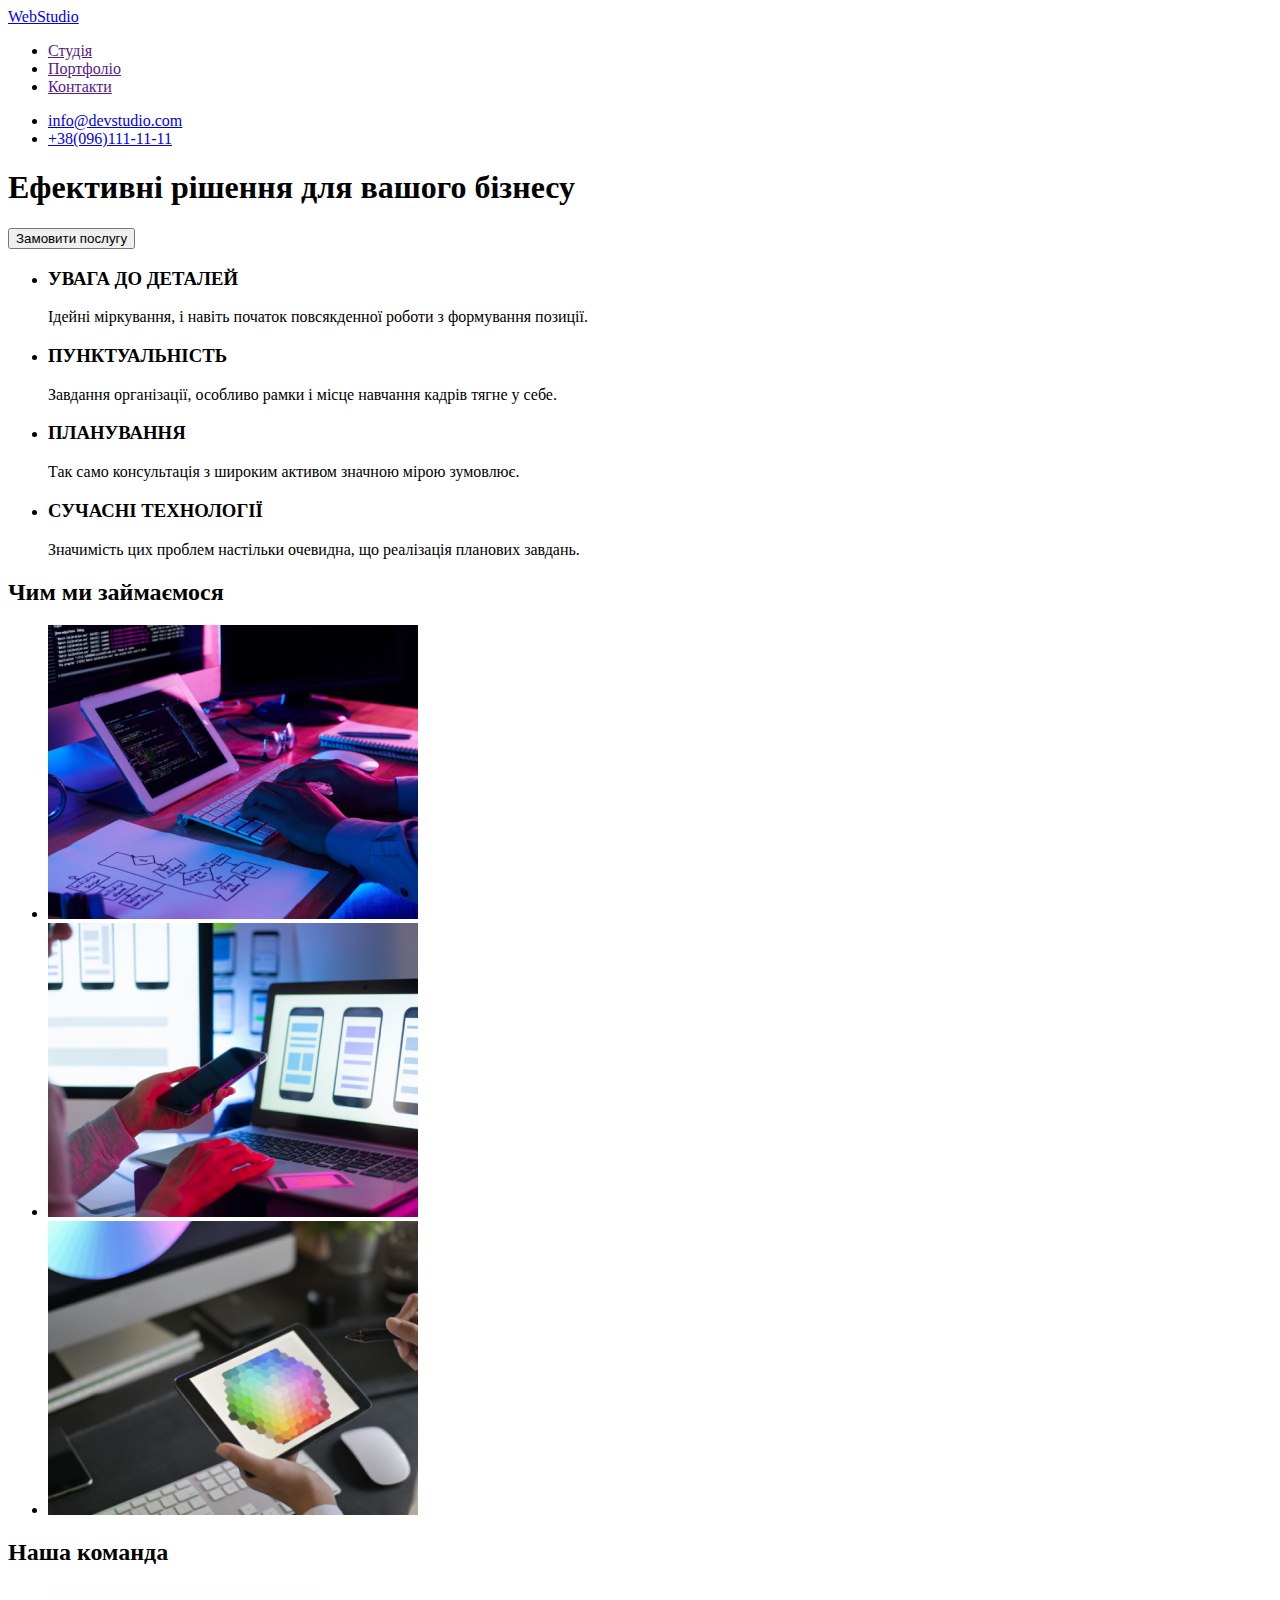
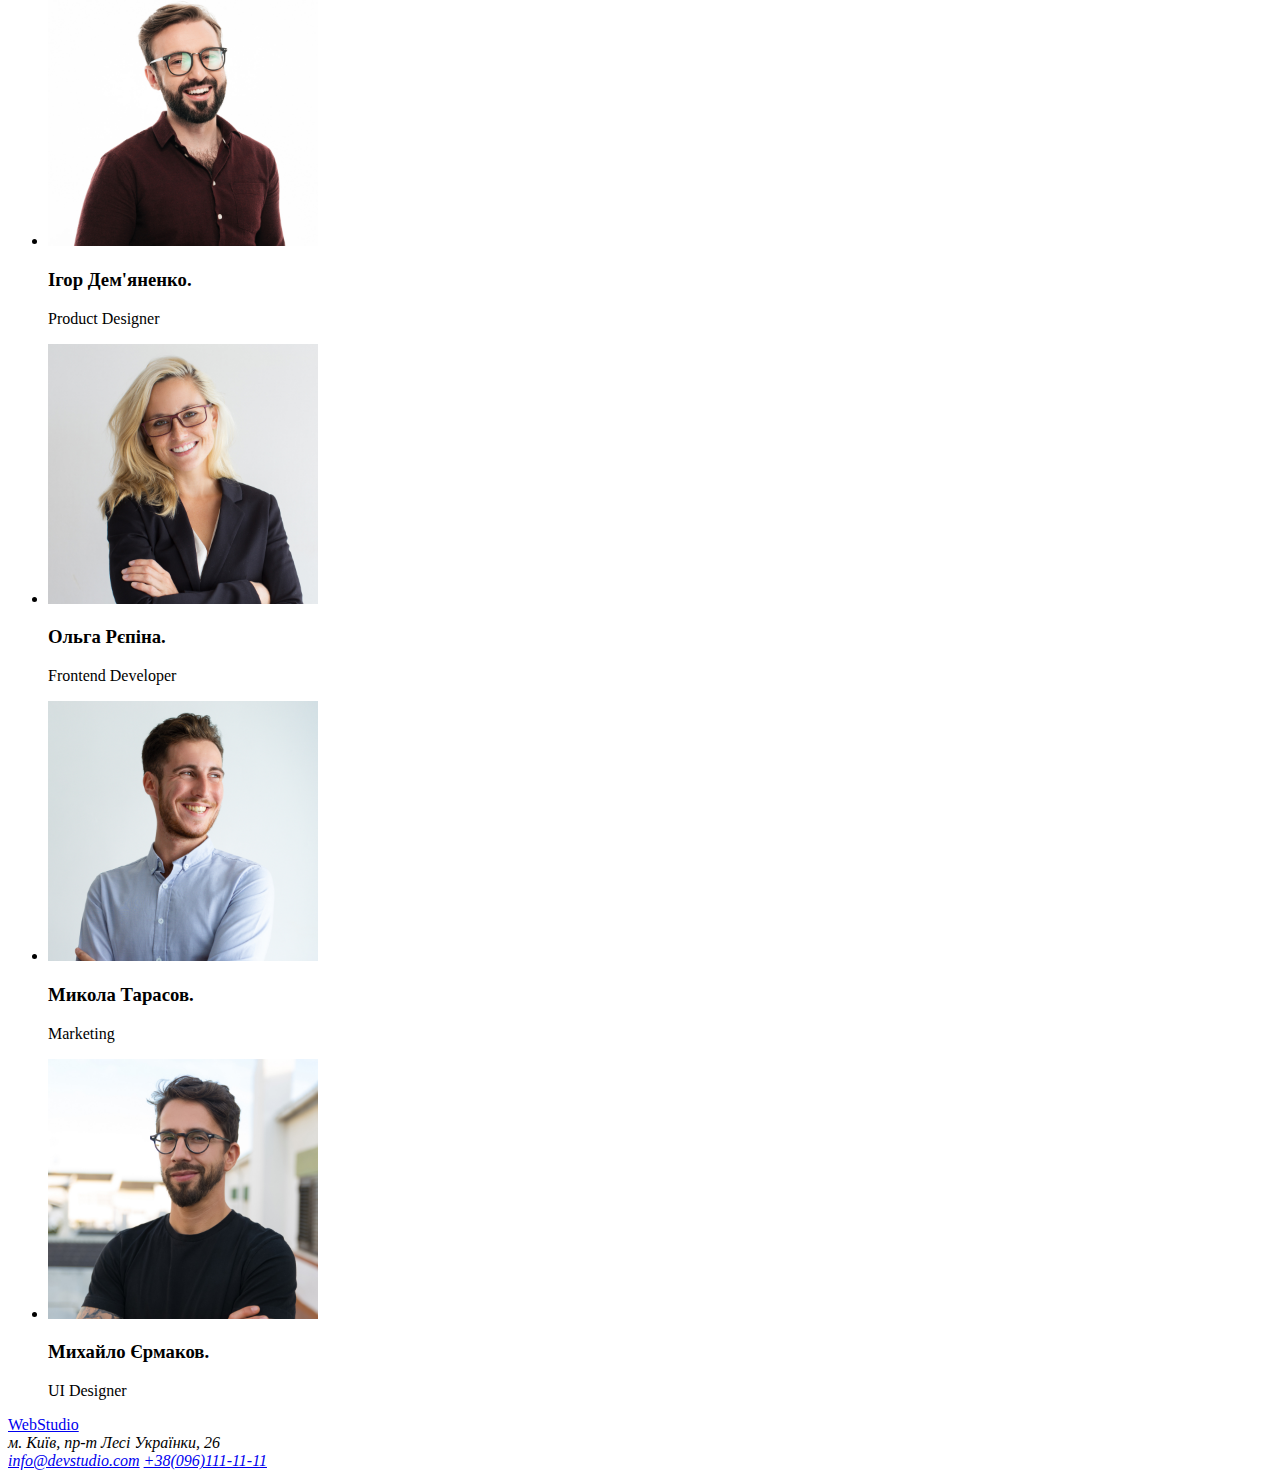
==== index.html @ 99ba393b "скопіював файли hw-01" ====
<!DOCTYPE html> 
<html lang="uk">  
    <head> 
        <title>goit-markup-hw-01</title>
    </head>  
    <body>
        <header>
            <a href="/">WebStudio</a>
            <nav>
             <ul>
                <li><a href="">Студія</a> </li>
                <li><a href="">Портфоліо</a> </li>
                <li><a href="">Контакти</a> </li>
            </ul>
            </nav>
            <ul>
                <li><a href="mailto:info@devstudio.com">info@devstudio.com</a></li>
                <li><a href="tel:+380961111111">+38(096)111-11-11</a></li>
            </ul>
        </header>
        <main>
            <div>
            <section>
                <h1>Ефективні рішення для вашого бізнесу</h1>
                <button type="button">Замовити послугу</button>
            </section>
            </div>
            <section>
                <ul>
                     <li>
                        <h3>УВАГА ДО ДЕТАЛЕЙ</h3>
                        <p>Ідейні міркування, і навіть початок повсякденної роботи з формування позиції.</p>
                    </li>
                    <li>
                        <h3>ПУНКТУАЛЬНІСТЬ</h3>
                        <p>Завдання організації, особливо рамки і місце навчання кадрів тягне у себе.</p>
                    </li>
                    <li>
                        <h3>ПЛАНУВАННЯ</h3>
                        <p>Так само консультація з широким активом значною мірою зумовлює.</p>
                    </li>
                    <li>
                        <h3>СУЧАСНІ ТЕХНОЛОГІЇ</h3>
                        <p>Значимість цих проблем настільки очевидна, що реалізація планових завдань.</p>
                    </li>
                </ul>
                </section>
                <section>
                <h2>Чим ми займаємося</h2>
                <ul>
                    <li>                  
                        <img
                        src="./images/backend.png"
                        alt="робота backend розробника"
                        width="370"
                        />
                    </li>
                    <li>                  
                        <img
                        src="./images/frontend.png"
                        alt="робота frontend розробника"
                        width="370"
                        />
                    </li>
                    <li>                  
                        <img
                        src="./images/Designer.png"
                        alt="робота UI Designer розробника"
                        width="370"
                        />
                    </li>
                </ul>
                </section>
            <section>
                <h2>Наша команда</h2>
                <ul>
                    <li>
                        <img
                        src="./images/photo1.jpg"
                        alt="Ігор Дем'яненко. Product Designer"
                        width="270"
                        />
                        <h3>Ігор Дем'яненко.</h3>
                        <p>Product Designer</p>
                    </li>
                    <li>                    
                        <img
                        src="./images/photo2.jpg"
                        alt="Ольга Рєпіна. Frontend Developer"
                        width="270"
                        />
                        <h3>Ольга Рєпіна.</h3>
                        <p>Frontend Developer</p>                        
                    </li>
                    <li>                        
                        <img
                        src="./images/photo3.jpg"
                        alt="Микола Тарасов. Marketing"
                        width="270"
                        />
                        <h3>Микола Тарасов.</h3>
                        <p>Marketing</p>                        
                    </li>
                    <li>                        
                        <img
                        src="./images/photo4.jpg"
                        alt="Михайло Єрмаков. UI Designer"
                        width="270"
                        />
                        <h3>Михайло Єрмаков.</h3>
                        <p>UI Designer</p>                        
                    </li>
                </ul>
            </section>
        </main>
        <footer>
            <a href="/">WebStudio</a>
            <address>
                м. Київ, пр-т Лесі Українки, 26
              </address>
              
              <address>
                <a href="mailto:info@devstudio.com">info@devstudio.com</a>
                <a href="tel:+380961111111">+38(096)111-11-11</a>
              </address>
        </footer>
    </body>
    </html>
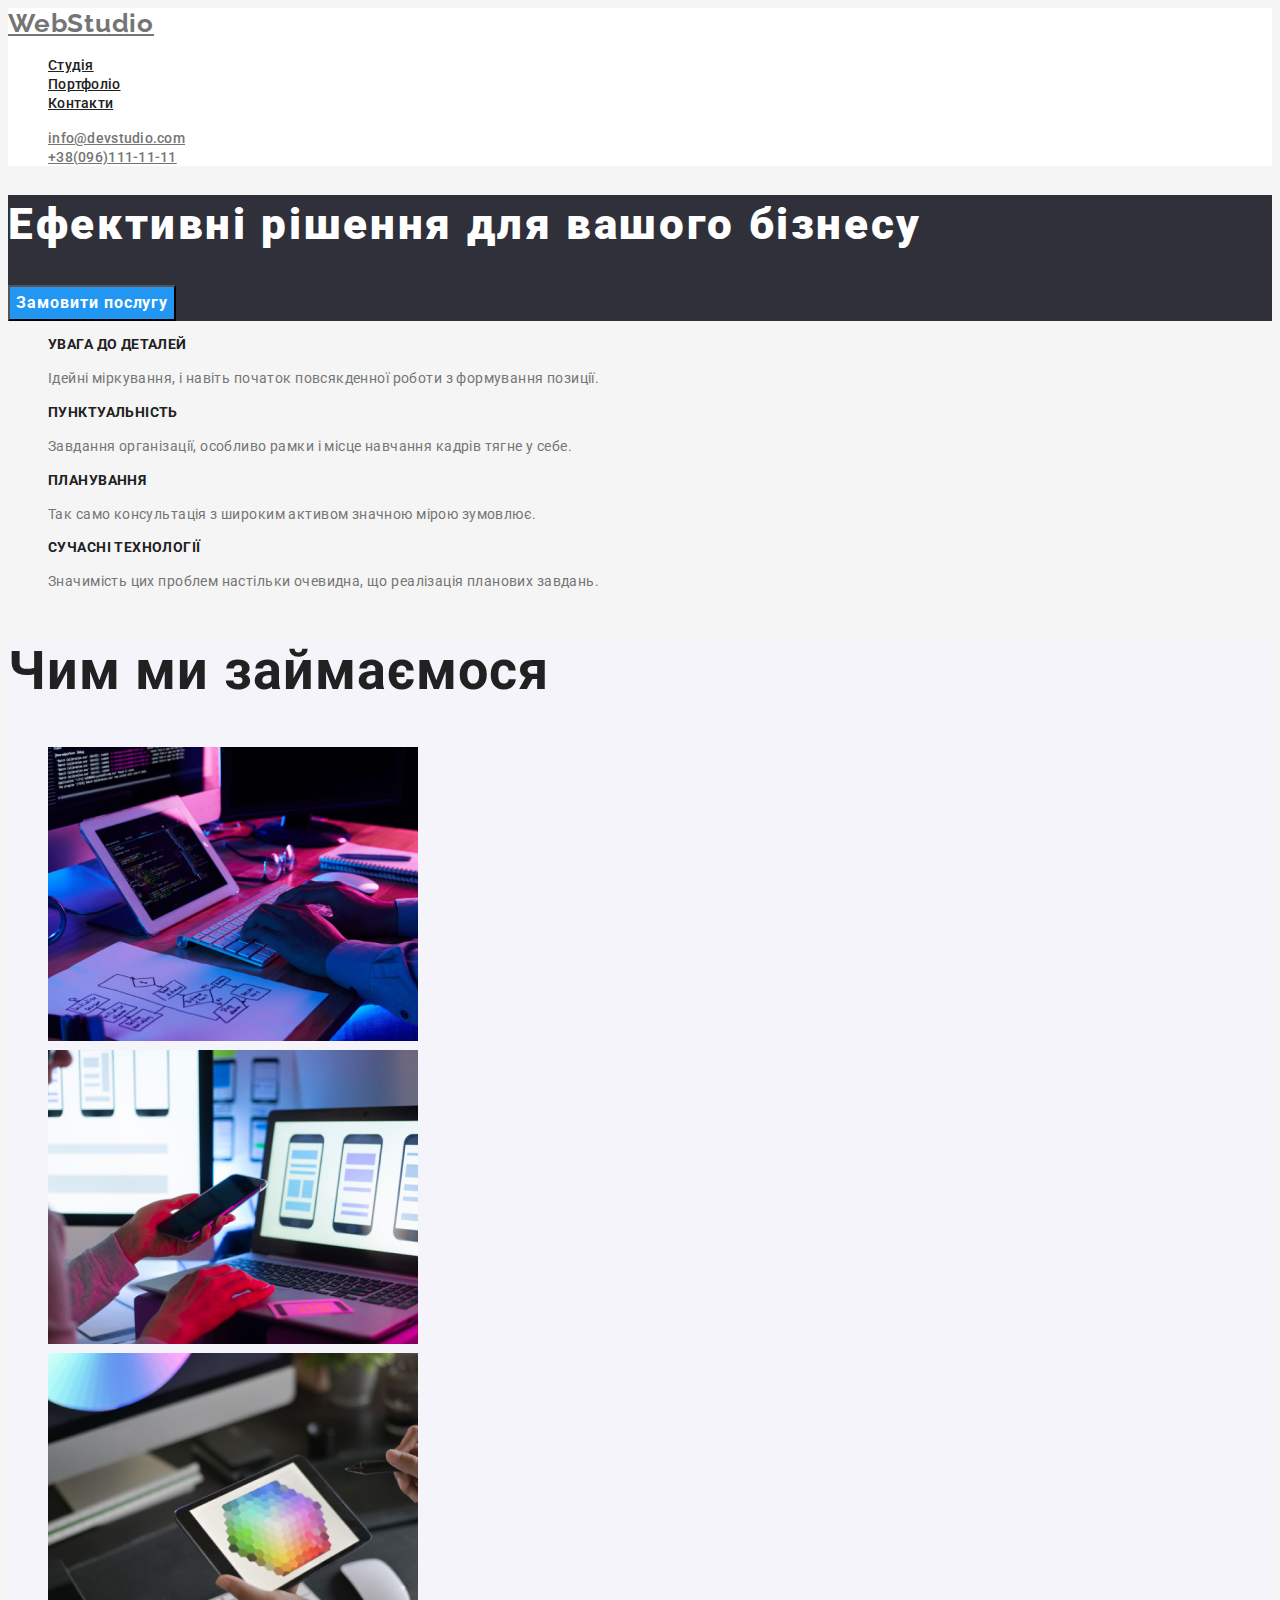
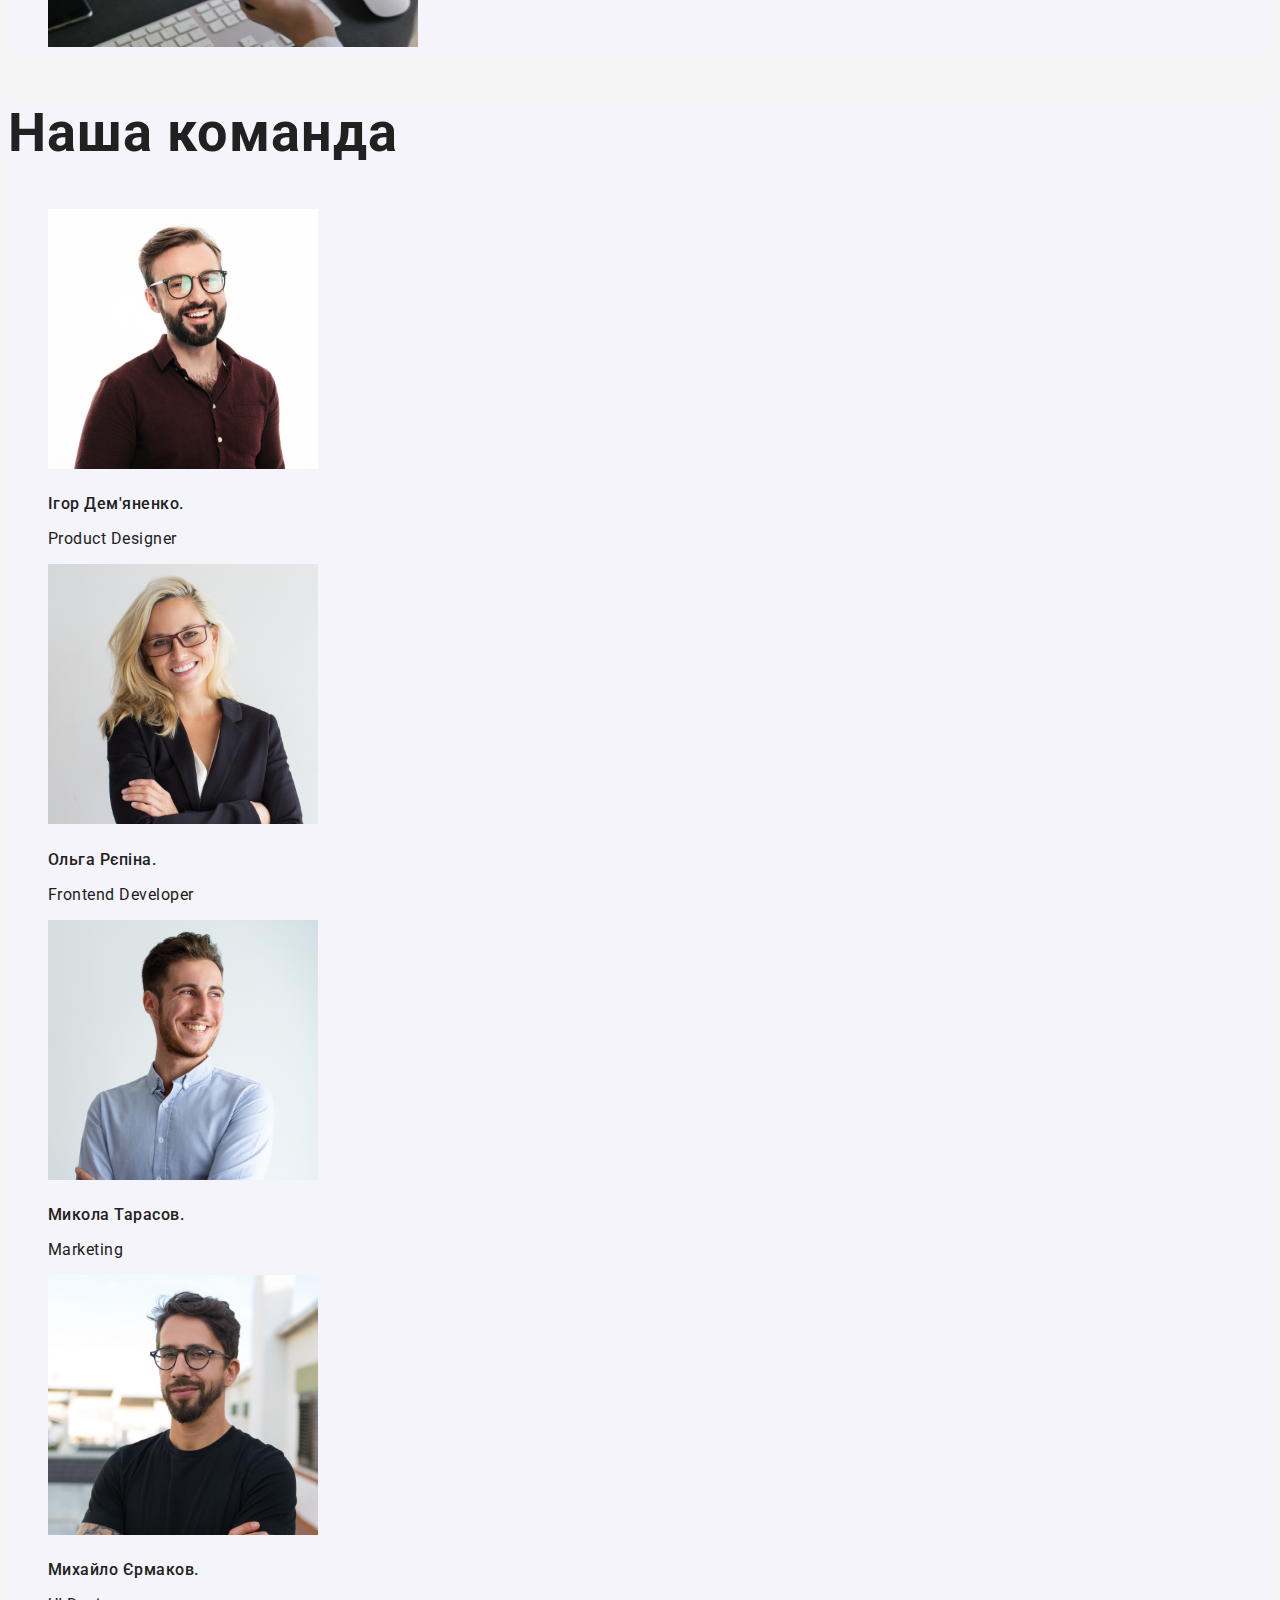
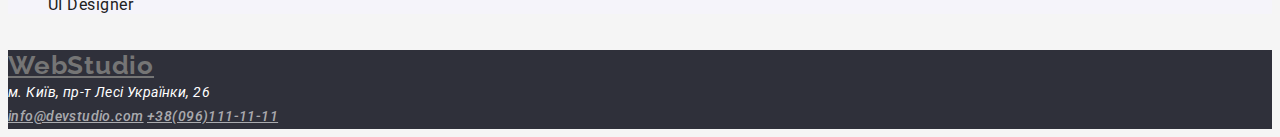
==== commit 25bf5684: "Розмітка сторінки Портфоліо, Оформлення" ====
--- a/index.html
+++ b/index.html
@@ -1,51 +1,57 @@
 <!DOCTYPE html> 
 <html lang="uk">  
     <head> 
+        <meta charset="UTF-8">
+        <meta http-equiv="X-UA-Compatible" content="IE=edge">
+        <meta name="viewport" content="width=device-width, initial-scale=1.0">
         <title>goit-markup-hw-01</title>
+        <link href="https://fonts.googleapis.com/css2?family=Raleway:wght@700&display=swap" rel="stylesheet">
+        <link href="https://fonts.googleapis.com/css2?family=Roboto:wght@400;500;700;900&display=swap" rel="stylesheet">
+        <link rel="stylesheet" href="./css/styles.css">
     </head>  
     <body>
-        <header>
-            <a href="/">WebStudio</a>
+        <header class="page-header">
+            <a class="logo" href="/">WebStudio</a>
             <nav>
-             <ul>
-                <li><a href="">Студія</a> </li>
-                <li><a href="">Портфоліо</a> </li>
-                <li><a href="">Контакти</a> </li>
+             <ul class="site-nav list">
+                <li><a href="./index.html" class="link">Студія</a> </li>
+                <li><a href="./portfolio.html" class="link">Портфоліо</a> </li>
+                <li><a href="" class="link">Контакти</a> </li>
             </ul>
             </nav>
-            <ul>
-                <li><a href="mailto:info@devstudio.com">info@devstudio.com</a></li>
-                <li><a href="tel:+380961111111">+38(096)111-11-11</a></li>
+            <ul class="address list">
+                <li><a href="mailto:info@devstudio.com" class="link">info@devstudio.com</a></li>
+                <li><a href="tel:+380961111111" class="link">+38(096)111-11-11</a></li>
             </ul>
         </header>
         <main>
             <div>
-            <section>
-                <h1>Ефективні рішення для вашого бізнесу</h1>
-                <button type="button">Замовити послугу</button>
+            <section class="hero">
+                <h1 class="hero-title">Ефективні рішення для вашого бізнесу</h1>
+                <button class="button" type="button">Замовити послугу</button>
             </section>
             </div>
-            <section>
+            <section class="section">
                 <ul>
                      <li>
-                        <h3>УВАГА ДО ДЕТАЛЕЙ</h3>
-                        <p>Ідейні міркування, і навіть початок повсякденної роботи з формування позиції.</p>
+                        <h3 class="section-title">УВАГА ДО ДЕТАЛЕЙ</h3>
+                        <p class="section-paragraph">Ідейні міркування, і навіть початок повсякденної роботи з формування позиції.</p>
                     </li>
                     <li>
-                        <h3>ПУНКТУАЛЬНІСТЬ</h3>
-                        <p>Завдання організації, особливо рамки і місце навчання кадрів тягне у себе.</p>
+                        <h3 class="section-title">ПУНКТУАЛЬНІСТЬ</h3>
+                        <p class="section-paragraph">Завдання організації, особливо рамки і місце навчання кадрів тягне у себе.</p>
                     </li>
                     <li>
-                        <h3>ПЛАНУВАННЯ</h3>
-                        <p>Так само консультація з широким активом значною мірою зумовлює.</p>
+                        <h3 class="section-title">ПЛАНУВАННЯ</h3>
+                        <p class="section-paragraph">Так само консультація з широким активом значною мірою зумовлює.</p>
                     </li>
                     <li>
-                        <h3>СУЧАСНІ ТЕХНОЛОГІЇ</h3>
-                        <p>Значимість цих проблем настільки очевидна, що реалізація планових завдань.</p>
+                        <h3 class="section-title">СУЧАСНІ ТЕХНОЛОГІЇ</h3>
+                        <p class="section-paragraph">Значимість цих проблем настільки очевидна, що реалізація планових завдань.</p>
                     </li>
                 </ul>
                 </section>
-                <section>
+                <section class="section-job">
                 <h2>Чим ми займаємося</h2>
                 <ul>
                     <li>                  
@@ -71,7 +77,7 @@
                     </li>
                 </ul>
                 </section>
-            <section>
+            <section class="section-team">
                 <h2>Наша команда</h2>
                 <ul>
                     <li>
@@ -80,8 +86,8 @@
                         alt="Ігор Дем'яненко. Product Designer"
                         width="270"
                         />
-                        <h3>Ігор Дем'яненко.</h3>
-                        <p>Product Designer</p>
+                        <h3 class="section-name">Ігор Дем'яненко.</h3>
+                        <p class="section-profession">Product Designer</p>
                     </li>
                     <li>                    
                         <img
@@ -89,8 +95,8 @@
                         alt="Ольга Рєпіна. Frontend Developer"
                         width="270"
                         />
-                        <h3>Ольга Рєпіна.</h3>
-                        <p>Frontend Developer</p>                        
+                        <h3 class="section-name">Ольга Рєпіна.</h3>
+                        <p class="section-profession">Frontend Developer</p>                        
                     </li>
                     <li>                        
                         <img
@@ -98,8 +104,8 @@
                         alt="Микола Тарасов. Marketing"
                         width="270"
                         />
-                        <h3>Микола Тарасов.</h3>
-                        <p>Marketing</p>                        
+                        <h3 class="section-name">Микола Тарасов.</h3>
+                        <p class="section-profession">Marketing</p>                        
                     </li>
                     <li>                        
                         <img
@@ -107,21 +113,21 @@
                         alt="Михайло Єрмаков. UI Designer"
                         width="270"
                         />
-                        <h3>Михайло Єрмаков.</h3>
-                        <p>UI Designer</p>                        
+                        <h3 class="section-name">Михайло Єрмаков.</h3>
+                        <p class="section-profession">UI Designer</p>                        
                     </li>
                 </ul>
             </section>
         </main>
         <footer>
-            <a href="/">WebStudio</a>
+            <a class="logo" href="/">WebStudio</a>
             <address>
                 м. Київ, пр-т Лесі Українки, 26
               </address>
               
-              <address>
-                <a href="mailto:info@devstudio.com">info@devstudio.com</a>
-                <a href="tel:+380961111111">+38(096)111-11-11</a>
+              <address class="address-email-tel">
+                <a href="mailto:info@devstudio.com" class="link">info@devstudio.com</a>
+                <a href="tel:+380961111111" class="link">+38(096)111-11-11</a>
               </address>
         </footer>
     </body>
--- a/css/styles.css
+++ b/css/styles.css
@@ -0,0 +1,199 @@
+/* колір фону #F5F5F5!*/
+/* header top line bg #FFFFFF! */
+/* section bg ефективні рішення #2F303A */
+/* section bg наша команда #F5F4FA */
+/* футер bg #2F303A */
+/* колір основного тексту #757575! */
+/*другорядний колір тексту #212121*/
+/* акцент #2196F3 */
+/* address: телефон і e-mail rgba(255, 255, 255, 0.6) */
+
+:root {
+    --primary-background-color: #F5F5F5;
+    --primary-white-color: #FFFFFF;
+    --primary-text-color: #757575;
+    --title-text-color: #212121;
+    --accent-color: #2196F3;
+   
+}
+
+body {
+    background: var(--primary-background-color);
+    color: var(--primary-text-color);
+    font-family: Roboto, sans-serif;
+}
+
+ul {
+    list-style: none;
+}
+/* HEADER */
+
+.page-header {
+    background-color: var(--primary-white-color)
+}
+
+.logo {
+   color: var(--accent-color),
+   var(--primary-white-color);
+   font-family: Raleway, sans-serif; 
+   font-weight: 700;
+   font-size: 26px;
+   line-height: 1.19;
+   letter-spacing: 0.03em;
+}
+
+/* Site-nav */
+.site-nav a {
+    color: var(--title-text-color);
+    font-weight: 500;
+    font-size: 14px;
+    line-height: 1.14em;
+    letter-spacing: 0.02em;
+}
+
+.site-nav .link:hover,
+.site-nav .link:focus {
+    color: var(--accent-color);
+}
+/* address header*/
+.address a {
+    color: var(--primary-text-color);
+    font-weight: 500;
+    font-size: 14px;
+    line-height: 1.14;
+    letter-spacing: 0.02em;
+}
+.address .link:hover,
+.address .link:focus {
+    color: var(--accent-color);
+}
+
+ /*HERO */
+
+.hero {
+    background-color: #2F303A;
+    color: var(--primary-white-color);
+   }
+
+.hero-title {
+    font-weight: 900;
+    font-size: 44px;
+    line-height: 1.36;
+    letter-spacing: 0.06em;
+}
+
+/* BUTTON */
+
+.button {
+    background-color: var(--accent-color);
+    color: var(--primary-white-color);
+    font-family: inherit;
+    font-weight: 700;
+    font-size: 16px;
+    line-height: 1.88;
+    letter-spacing: 0.06em;
+}
+
+.section-title {
+   color: var(--title-text-color);
+   font-family: Roboto;
+   font-weight: 700;
+   font-size: 14px;
+   line-height: 1.14;
+   letter-spacing: 0.03em;
+}
+
+.section-paragraph {
+font-weight: 400;
+font-size: 14px;
+line-height: 1.71;
+letter-spacing: 0.03em;
+}
+
+.section-job {
+    color: var(--title-text-color);
+    background-color: #F5F4FA;
+    font-weight: 700;
+    font-size: 36px;
+    line-height: 1.17;
+    letter-spacing: 0.03em
+}
+
+.section-team {
+background-color: #F5F4FA;
+color: var(--title-text-color);
+font-weight: 700;
+font-size: 36px;
+line-height: 1.17;
+letter-spacing: 0.03em;
+}
+
+.section-name {
+color: var(--title-text-color);
+font-weight: 500;
+font-size: 16px;
+line-height: 1.19;
+letter-spacing: 0.03em;
+}
+
+.section-profession {
+    font-weight: 400;
+    font-size: 16px;
+    line-height: 1.19;
+    letter-spacing: 0.03em;
+}
+
+/* footer*/
+
+footer {
+    background-color: #2F303A;
+}
+
+address {
+    color: var(--primary-white-color);
+    font-weight: 400;
+    font-size: 14px;
+    line-height: 1.71;
+    letter-spacing: 0.03em;
+}
+
+.address-email-tel a {
+    color: rgba(255, 255, 255, 0.6);
+    font-weight: 500;
+    font-size: 14px;
+    line-height: 1.71;
+    letter-spacing: 0.03em;
+}
+.address-email-tel .link:hover,
+.address-email-tel .link:focus {
+    color: var(--accent-color);
+}
+
+.filter {
+    color: var(--title-text-color);
+font-weight: 500;
+font-size: 16px;
+line-height: 1.63;
+letter-spacing: 0.03em
+}
+
+.filter .link:hover,
+.filter .link:focus {
+    background-color: var(--accent-color);
+    color: var(--primary-white-color)
+}
+
+.pages-name {
+color: var(--title-text-color);
+font-weight: 700;
+font-size: 18px;
+line-height: 2;
+letter-spacing: 0.06em
+}
+
+.pages-info {
+font-weight: 400;
+font-size: 16px;
+line-height: 1.88;
+letter-spacing: 0.03em;
+}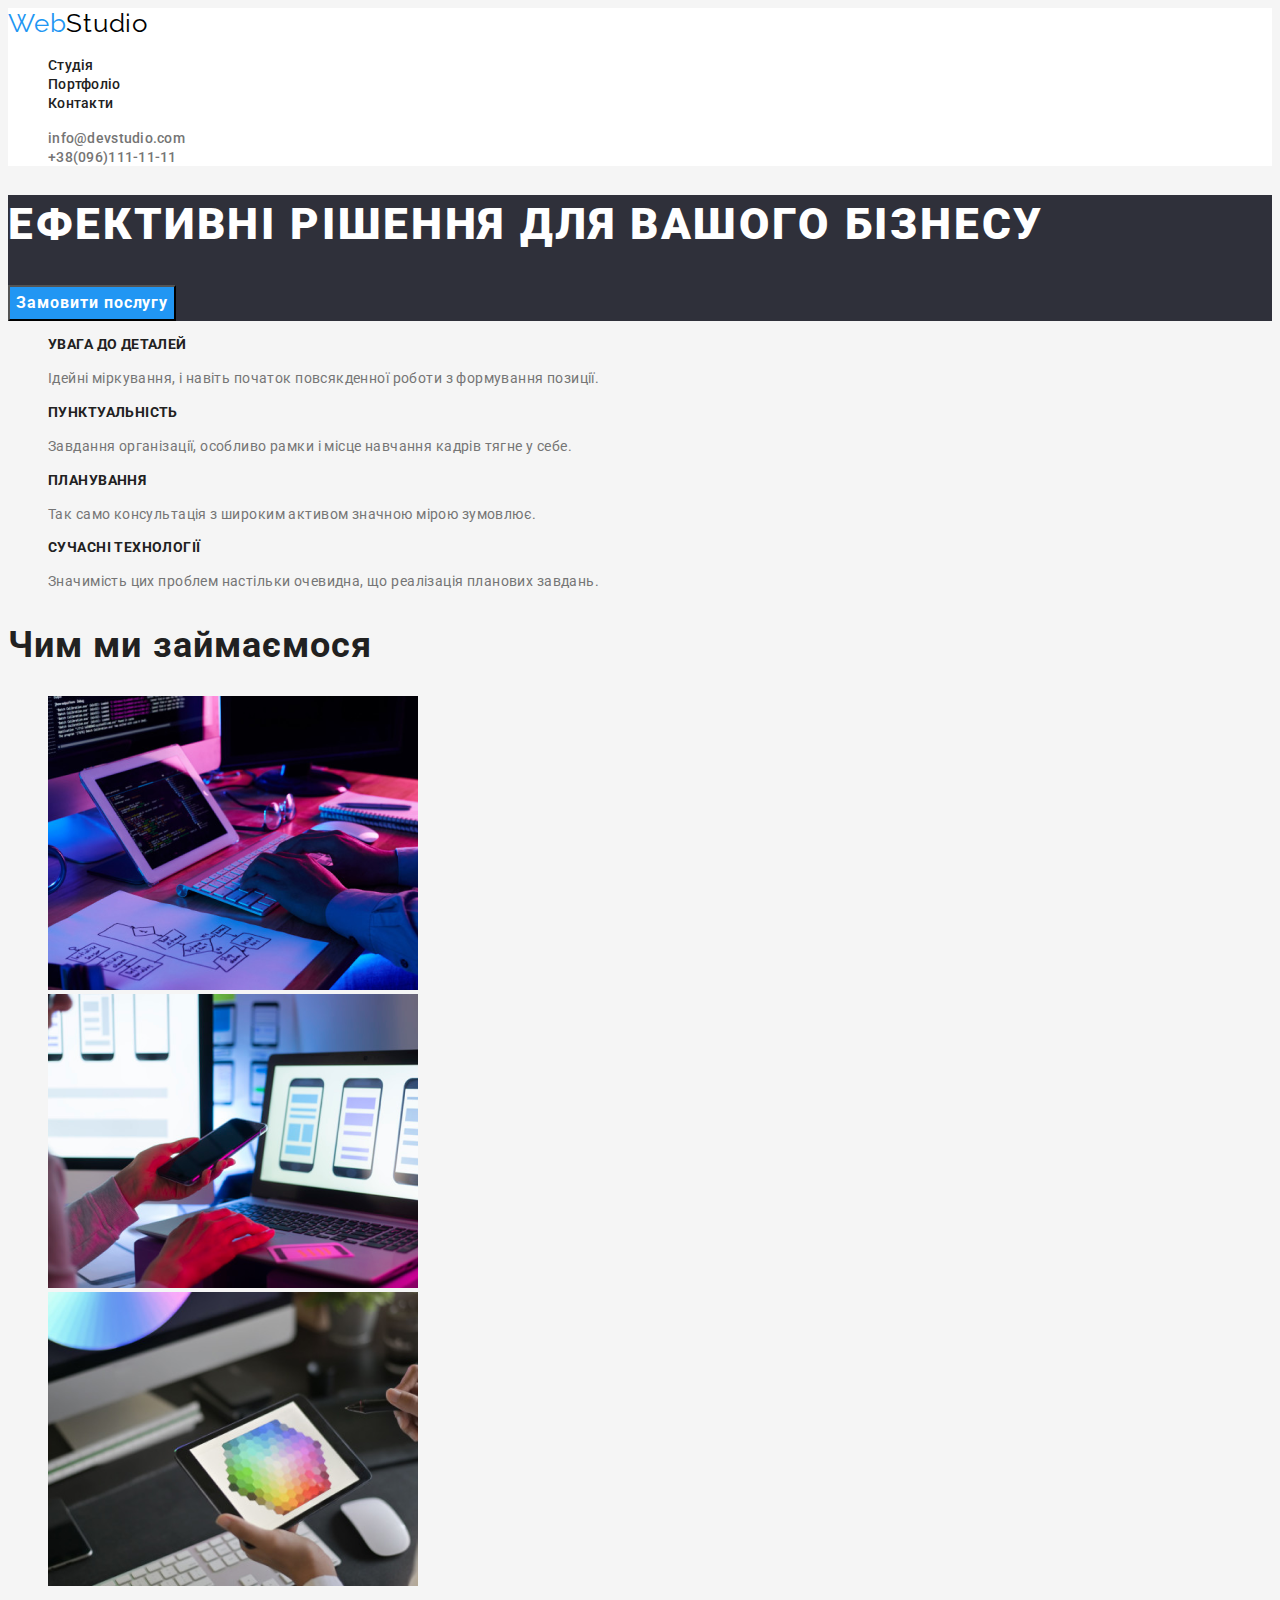
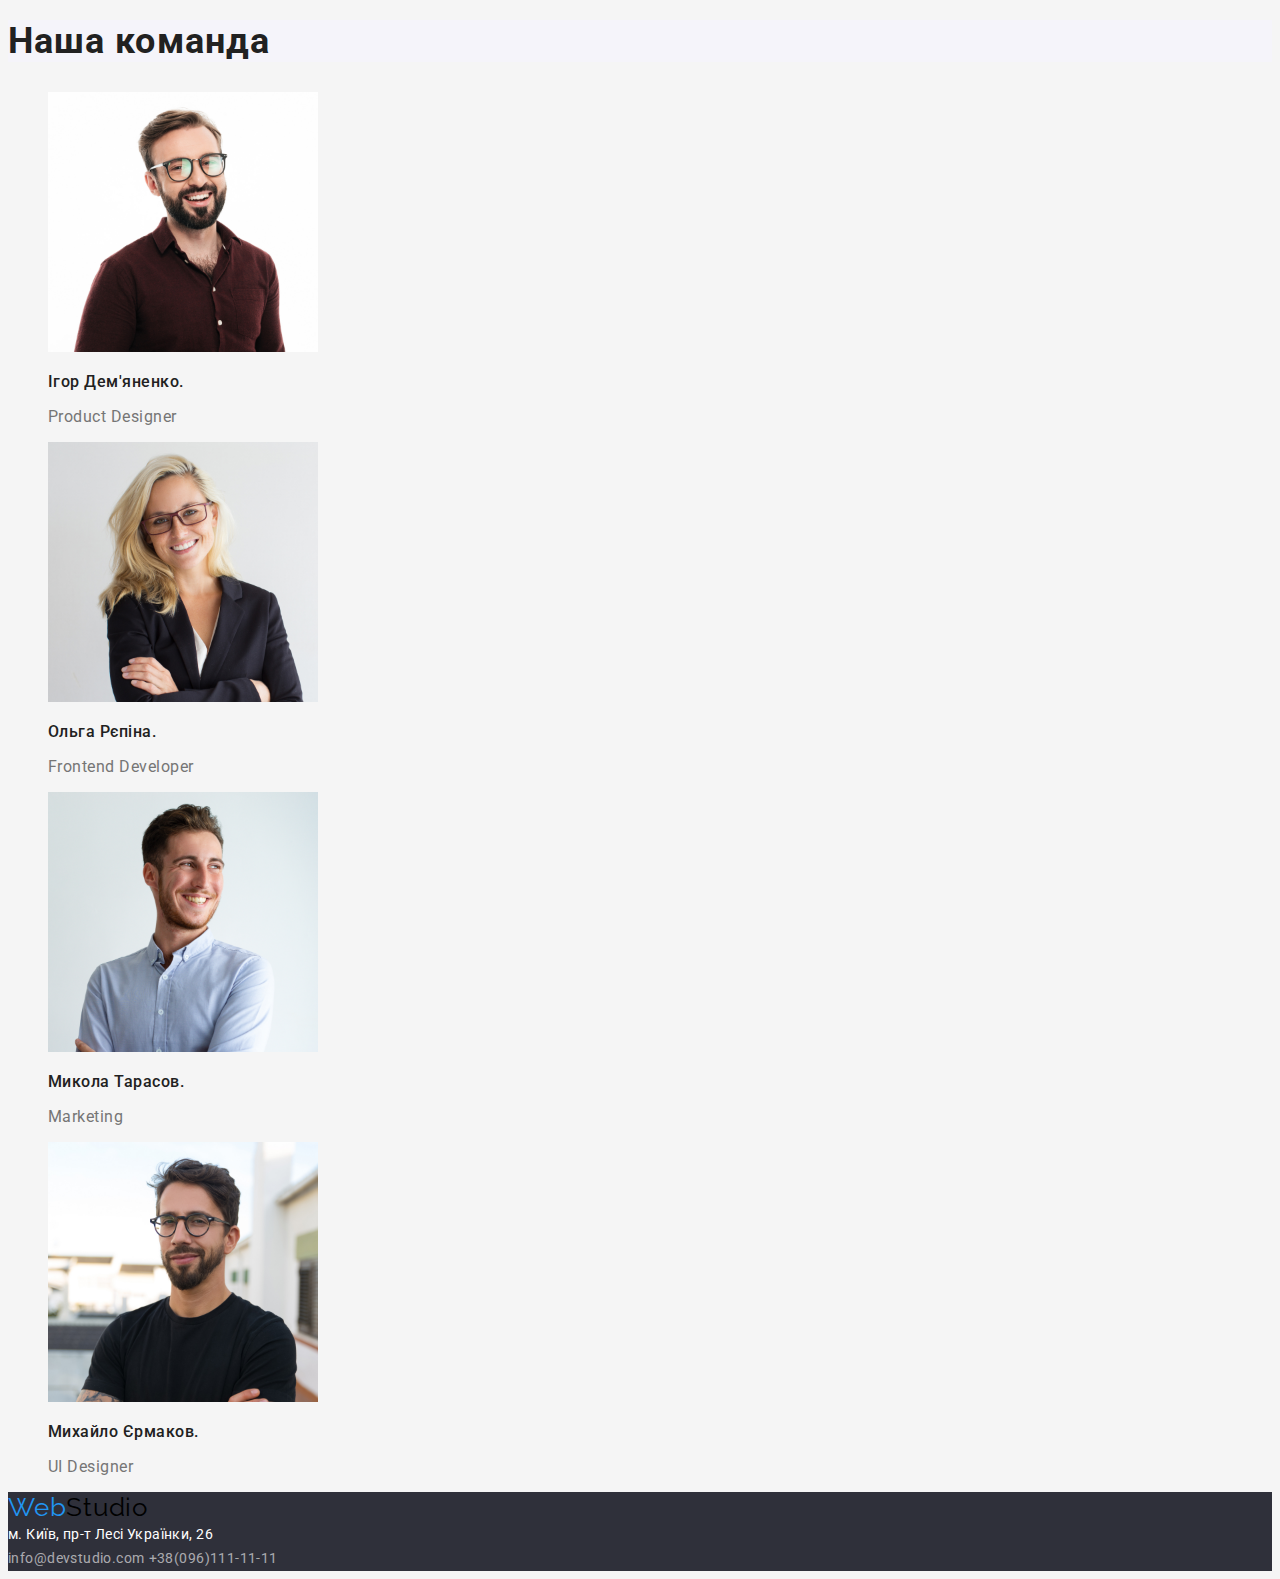
==== commit 138a8b7c: "виправлення помилок" ====
--- a/index.html
+++ b/index.html
@@ -11,7 +11,10 @@
     </head>  
     <body>
         <header class="page-header">
-            <a class="logo" href="/">WebStudio</a>
+            <a class="logo" href="/"> 
+                <span class="accent">Web</span>Studio
+            </a>
+
             <nav>
              <ul class="site-nav list">
                 <li><a href="./index.html" class="link">Студія</a> </li>
@@ -51,8 +54,8 @@
                     </li>
                 </ul>
                 </section>
-                <section class="section-job">
-                <h2>Чим ми займаємося</h2>
+                <section>
+                <h2 class="section-job">Чим ми займаємося</h2>
                 <ul>
                     <li>                  
                         <img
@@ -77,8 +80,8 @@
                     </li>
                 </ul>
                 </section>
-            <section class="section-team">
-                <h2>Наша команда</h2>
+            <section>
+                <h2 class="section-team">Наша команда</h2>
                 <ul>
                     <li>
                         <img
@@ -120,11 +123,12 @@
             </section>
         </main>
         <footer>
-            <a class="logo" href="/">WebStudio</a>
-            <address>
+            <a class="logo" href="/"> 
+                <span class="accent">Web</span>Studio
+            </a>
+            <address class="footer-address">
                 м. Київ, пр-т Лесі Українки, 26
-              </address>
-              
+            </address>
               <address class="address-email-tel">
                 <a href="mailto:info@devstudio.com" class="link">info@devstudio.com</a>
                 <a href="tel:+380961111111" class="link">+38(096)111-11-11</a>
--- a/css/styles.css
+++ b/css/styles.css
@@ -14,7 +14,7 @@
     --primary-text-color: #757575;
     --title-text-color: #212121;
     --accent-color: #2196F3;
-   
+    --primary-logo-color: #000000 
 }
 
 body {
@@ -26,24 +26,29 @@
 ul {
     list-style: none;
 }
+
 /* HEADER */
-
 .page-header {
     background-color: var(--primary-white-color)
 }
 
 .logo {
-   color: var(--accent-color),
-   var(--primary-white-color);
+   text-decoration: none;
+   color: var(--primary-logo-color);
    font-family: Raleway, sans-serif; 
-   font-weight: 700;
+   /*font-weight: 700;*/
    font-size: 26px;
    line-height: 1.19;
    letter-spacing: 0.03em;
 }
 
+.accent {
+    color: var(--accent-color);
+}
+
 /* Site-nav */
 .site-nav a {
+    text-decoration: none;
     color: var(--title-text-color);
     font-weight: 500;
     font-size: 14px;
@@ -55,8 +60,10 @@
 .site-nav .link:focus {
     color: var(--accent-color);
 }
+
 /* address header*/
 .address a {
+    text-decoration: none;
     color: var(--primary-text-color);
     font-weight: 500;
     font-size: 14px;
@@ -69,13 +76,13 @@
 }
 
  /*HERO */
-
 .hero {
     background-color: #2F303A;
     color: var(--primary-white-color);
    }
 
 .hero-title {
+    text-transform: uppercase;
     font-weight: 900;
     font-size: 44px;
     line-height: 1.36;
@@ -83,7 +90,6 @@
 }
 
 /* BUTTON */
-
 .button {
     background-color: var(--accent-color);
     color: var(--primary-white-color);
@@ -104,7 +110,7 @@
 }
 
 .section-paragraph {
-font-weight: 400;
+/*font-weight: 400;*/
 font-size: 14px;
 line-height: 1.71;
 letter-spacing: 0.03em;
@@ -112,11 +118,11 @@
 
 .section-job {
     color: var(--title-text-color);
-    background-color: #F5F4FA;
+    background-color: var(--primary-background-color);
     font-weight: 700;
     font-size: 36px;
     line-height: 1.17;
-    letter-spacing: 0.03em
+    letter-spacing: 0.03em;
 }
 
 .section-team {
@@ -144,43 +150,53 @@
 }
 
 /* footer*/
-
 footer {
     background-color: #2F303A;
 }
 
-address {
-    color: var(--primary-white-color);
-    font-weight: 400;
-    font-size: 14px;
-    line-height: 1.71;
-    letter-spacing: 0.03em;
+.footer-address {
+    text-decoration: none;
+    color: var(--primary-white-color);
+    font-family: 'Roboto';
+font-style: normal;
+font-weight: 400;
+font-size: 14px;
+line-height: 1.71;
+letter-spacing: 0.03em;
 }
 
 .address-email-tel a {
     color: rgba(255, 255, 255, 0.6);
-    font-weight: 500;
-    font-size: 14px;
-    line-height: 1.71;
-    letter-spacing: 0.03em;
-}
+    text-decoration: none;
+    font-family: 'Roboto';
+font-style: normal;
+font-weight: 400;
+font-size: 14px;
+line-height: 1.71;
+letter-spacing: 0.03em;
+}
+
+
+
 .address-email-tel .link:hover,
 .address-email-tel .link:focus {
     color: var(--accent-color);
 }
 
-.filter {
-    color: var(--title-text-color);
+button {
+color: var(--title-text-color);
+font-family: 'Roboto';
+font-style: normal;
 font-weight: 500;
 font-size: 16px;
-line-height: 1.63;
-letter-spacing: 0.03em
+line-height: 1.62;
+letter-spacing: 0.03em;
 }
 
 .filter .link:hover,
 .filter .link:focus {
     background-color: var(--accent-color);
-    color: var(--primary-white-color)
+    color: var(--primary-white-color);
 }
 
 .pages-name {
